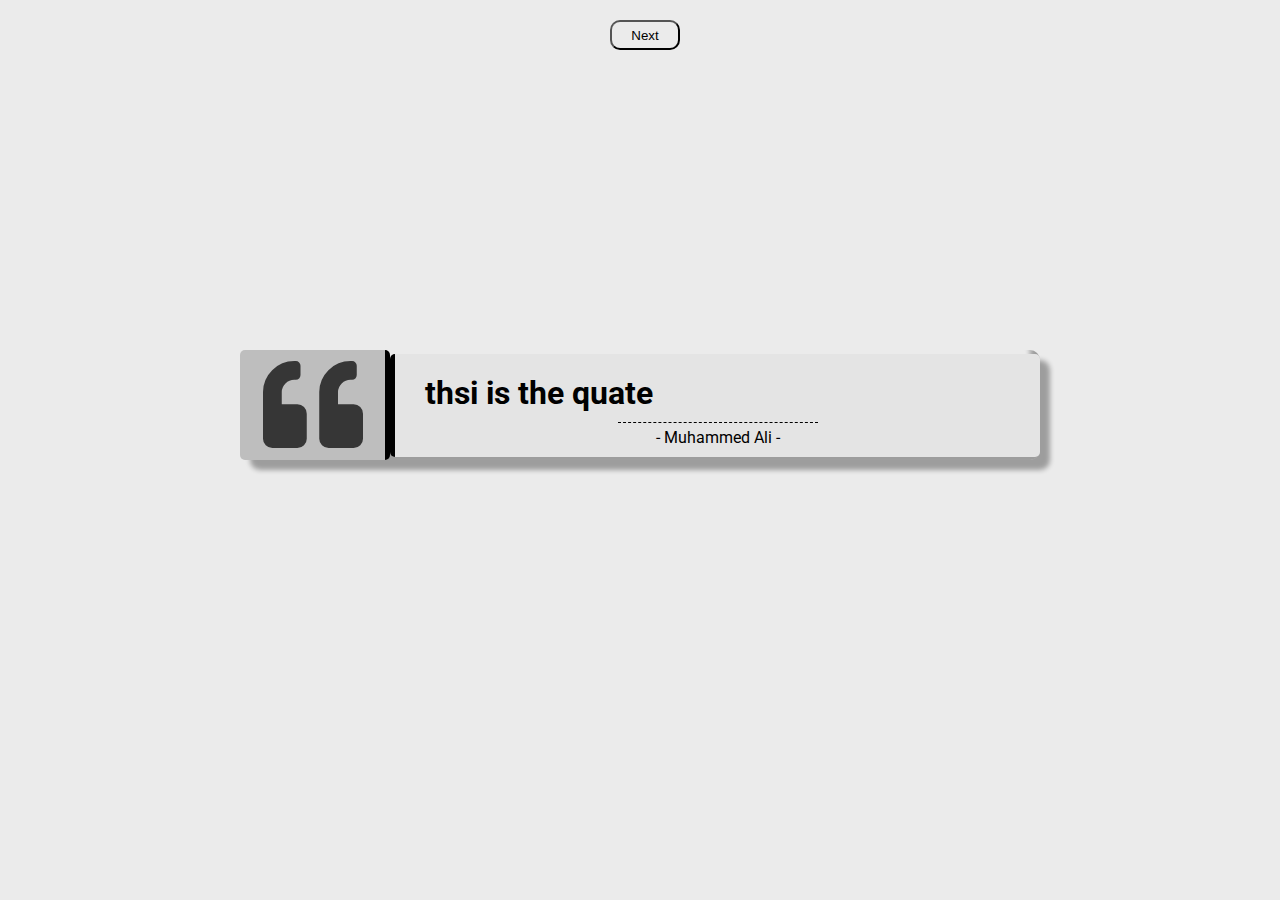
==== index.html @ c38698e5 "Add files via upload" ====
<!DOCTYPE html>
<html lang="en">

<head>
    <meta charset="UTF-8">
    <meta name="viewport" content="width=device-width, initial-scale=1.0">
    <link rel="stylesheet" href="style.css">
    <link rel="stylesheet" href="https://cdnjs.cloudflare.com/ajax/libs/font-awesome/5.14.0/css/all.min.css">
    <title>Document</title>
</head>

<body>

    <div class="btns">
        <a href="index.html"><button style="display: none;">Prev</button></a>
        <a href="index2.html"><button>Next</button></a>
    </div>

    <div class="container">

        <div class="ico_container">
            <i class="fas fa-quote-left"></i>
        </div>

        <div class="q_cont">
            <h1 class="quoit">thsi is the quate</h1>

            <p class="author"> - Muhammed Ali -</p>
        </div>

    </div>




</body>
<script src="/Q_machine/script.js"></script>

</html>
---- style.css ----
@import url('https://fonts.googleapis.com/css2?family=Roboto&display=swap');

* {
    margin: 0;
    padding: 0;
    box-sizing: border-box;
}

body {
    background: #747474;
    background: #ebebeb;
    font-family: 'Roboto', sans-serif;
}

/*  ======================== btns ======================== */

.btns {
    margin: 20px auto 0;
    width: 500px;
    text-align: center;
}

.btns button {
    height: 30px;
    width: 70px;
    margin-left: 10px;
    border-radius: 10px;
    background-color: transparent;
    cursor: pointer;
}

/* ========================== index 1 ====================== */
.container {
    display: grid;
    grid-template-columns: 150px 1fr;
    grid-template-rows: 1fr;
    margin: 300px auto;
    width: 800px;
    border-radius: 10px;
    align-content: center;
    box-shadow: inset -10px -10px 5px rgba(0, 0, 0, 0.329),
        10px 10px 5px rgba(0, 0, 0, 0.329);
}

.ico_container {
    display: flex;
    background-color: rgb(190, 190, 190);
    border-radius: 5px;
    width: 100%;
    align-items: center;
    justify-content: center;
    border-right: 5px solid black;
    font-size: 100px;
    padding: 5px 0;
    color: rgb(54, 54, 54);
}

.q_cont {
    align-self: center;
    background-color: rgb(228, 228, 228);
    padding: 0 30px;
    border-radius: 5px;
    border-left: 5px solid rgb(0, 0, 0);
}

.quoit {
    text-align: justify;
    align-self: center;
    padding-top: 20px;
}

.author {
    border-top: 1px dashed black;
    width: 200px;
    margin: 10px auto;
    text-align: center;
    padding-top: 5px;
}

/* =========================== Square ========================= */

.square {
    position: relative;
    margin: 300px auto;
    width: 700px;
    /* background-color: brown; */
    border-radius: 5px;

}

.left_top {
    border-left: 5px solid black;
    border-top: 5px solid black;
    border-radius: 5px;
}

.left_top::before {
    content: '';
    display: block;
    position: absolute;
    width: 100px;
    bottom: 0px;
    right: 50px;
    border: 5px solid #747474;
}

.right_bottom {
    border-right: 5px solid rgb(255, 255, 255);
    border-bottom: 5px solid rgb(255, 255, 255);
    border-radius: 5px;
}

.right_bottom::before {
    content: '';
    display: block;
    position: absolute;
    width: 100px;
    top: -5px;
    left: 49px;
    border: 5px solid #747474;
}

.left_q {
    position: absolute;
    left: 80px;
    top: -30px;
    font-size: 50px;
    color: whitesmoke;
}

.right_q {
    position: absolute;
    right: 80px;
    bottom: -30px;
    font-size: 50px;
}

.talks {
    padding: 50px;
    text-align: justify;
}

.the_auther {
    text-align: center;
    border-top: 1px dashed;
    width: 200px;
    margin: 20px auto -30px auto;
    padding-top: 10px;
}


/* =============================================== Sheet ================== */

.sheet {
    width: 700px;
    margin: 200px auto;
    background-color: cadetblue;
    border-radius: 20px;
    height: 400px;
    padding: 100px;
    transform: rotate(-10deg);
    box-shadow: 10px 0px 30px rgba(0, 0, 0, 0.651),
        0px 10px 30px rgba(0, 0, 0, 0.534);
}

.sheet_border {
    transform: rotate(10deg);
    /* background-color: blueviolet; */
    position: relative;
    text-align: justify;
}

.left_i {
    position: absolute;
    top: -30px;
    left: 60px;
    font-size: 50px;
    transform: rotate(10deg);
}

.right_i {
    position: absolute;
    bottom: -30px;
    right: 50px;
    font-size: 50px;
    transform: rotate(10deg);
}

.writings {
    padding-top: 40px;
}

.the_auth {
    border-top: 1px dashed black;
    width: 150px;
    text-align: center;
    margin: 20px auto;
    padding-top: 10px;
}
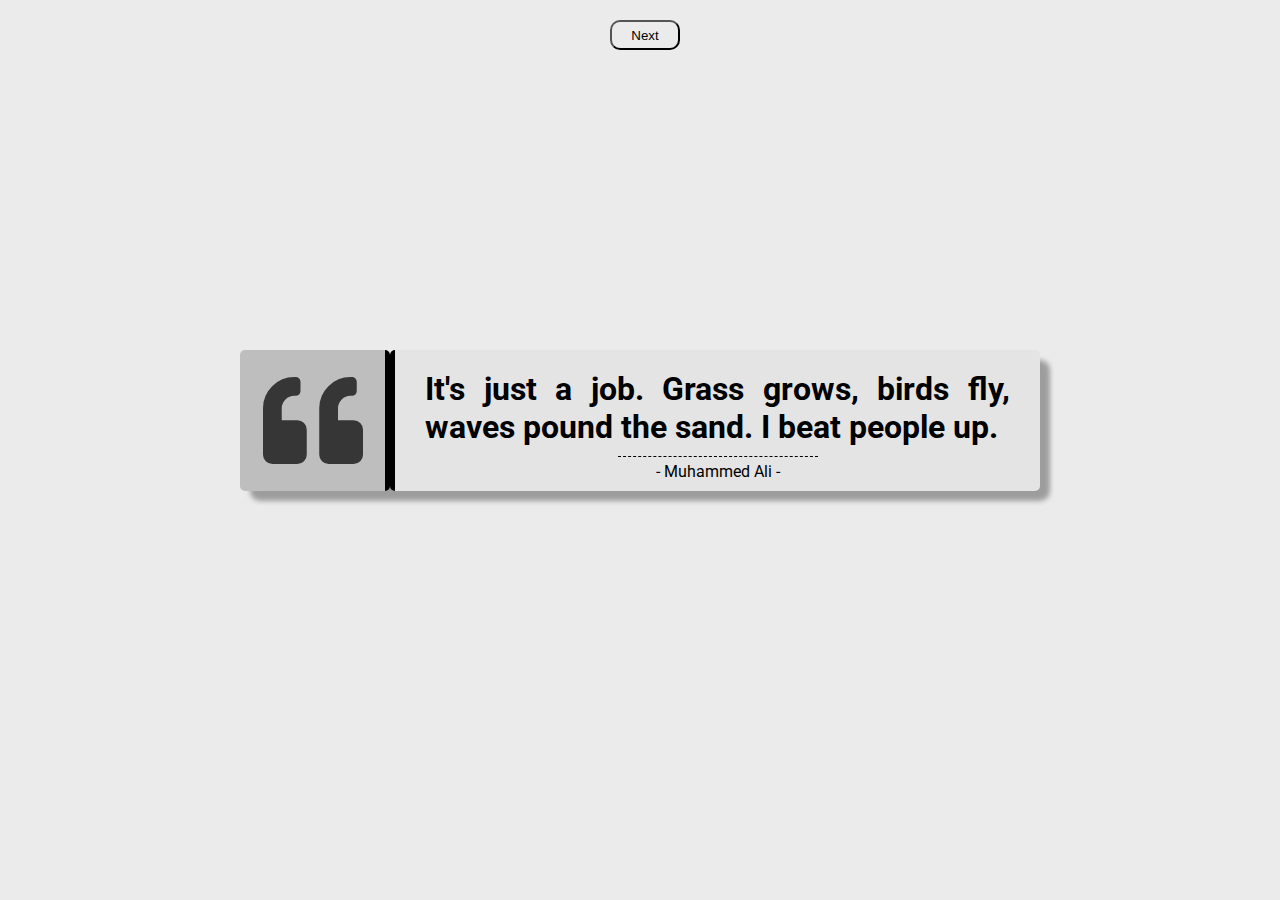
==== commit c3e2ae52: "Update index.html" ====
--- a/index.html
+++ b/index.html
@@ -34,6 +34,6 @@
 
 
 </body>
-<script src="/Q_machine/script.js"></script>
+<script src="script.js"></script>
 
-</html>+</html>
